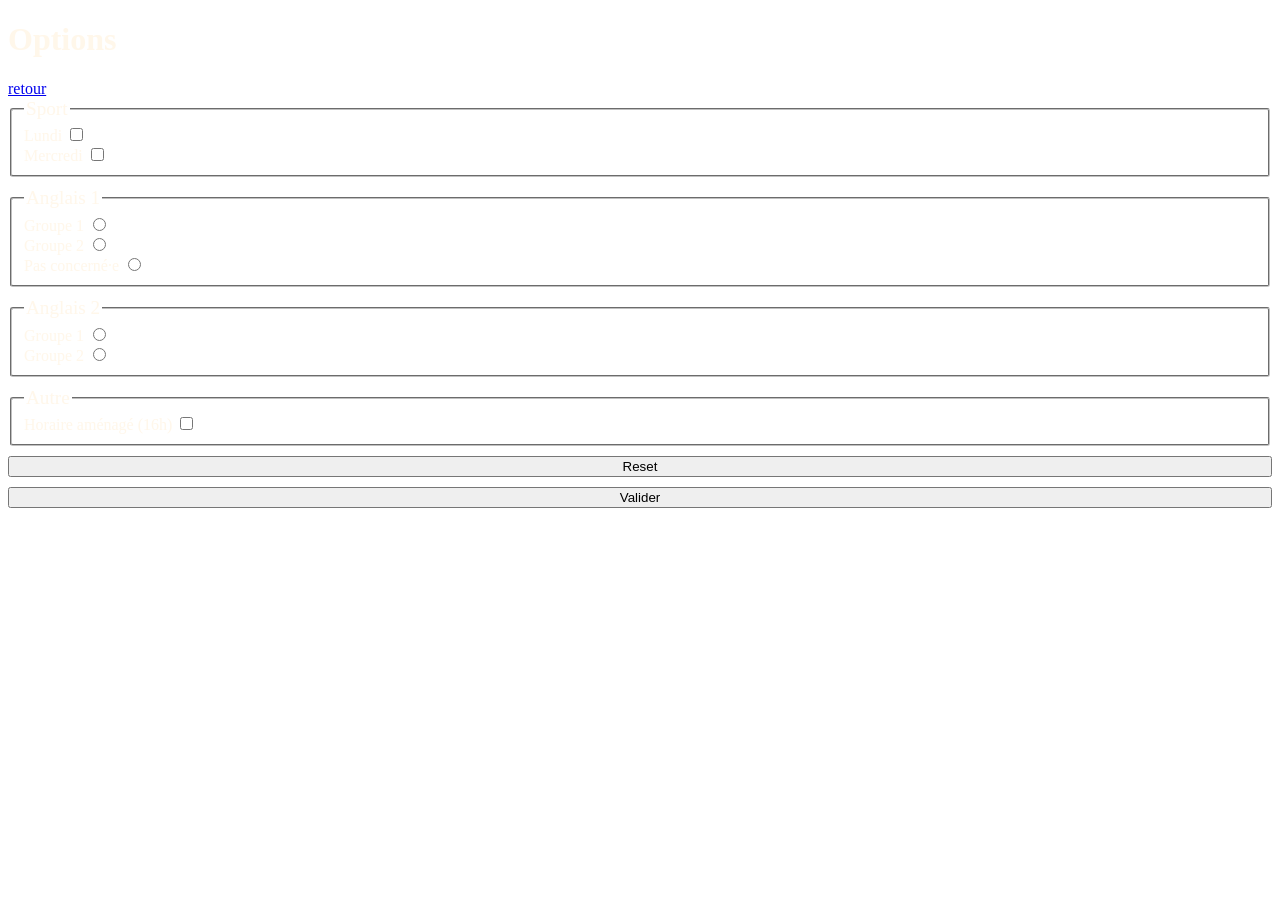
==== options.html @ dcf4f7cd "start options screen" ====
<!DOCTYPE html>
<html lang="fr">

<head>
    <meta charset="UTF-8">
    <meta name="viewport" content="width=device-width, initial-scale=1.0">
    <title>options</title>
    <link rel="stylesheet" href="style.css">
    <script src="./script.js" defer></script>
</head>

<body>
    <h1>Options</h1>

    <a href="./index.html">retour</a>

    <form action="">
        <fieldset>
            <legend>Sport</legend>
            <label for="sp_mon">Lundi
                <input type="checkbox" name="sp_mon" id="sp_mon">
            </label>
            <label for="sp_wed">Mercredi
                <input type="checkbox" name="sp_wed" id="sp_wed">
            </label>
        </fieldset>
        <fieldset>
            <legend>Anglais 1</legend>
            <label for="en_n_1">
                Groupe 1
                <input type="radio" name="en_n" value="1" id="en_n_1">
            </label>
            <label for="en_n_2">
                Groupe 2
                <input type="radio" name="en_n" value="2" id="en_n_2">
            </label>
            <label for="en_n_0">
                Pas concerné·e
                <input type="radio" name="en_n" value="0" id="en_n_0">
            </label>
        </fieldset>
        <fieldset>
            <legend>Anglais 2</legend>
            <label for="en_c_1">
                Groupe 1
                <input type="radio" name="en_c" value="1" id="en_c_1">
            </label>
            <label for="en_c_2">
                Groupe 2
                <input type="radio" name="en_c" value="2" id="en_c_2">
            </label>
        </fieldset>
        <fieldset>
            <legend>Autre</legend>
            <label for="oth_16">
                Horaire aménagé (16h)
                <input type="checkbox" name="oth_16" id="oth_16">
            </label>
        </fieldset>
        <button type="reset">Reset</button>
        <button type="button">Valider</button>
    </form>
</body>

</html>
---- style.css ----
body {

    font-family: "Comic sans MS", cursive;
    animation: bg 8s infinite alternate ease-in-out;
    color: oklch(98% 0.02 80);
}

.divsplay {
    margin-top: 35vh;
    display: flex;
    justify-content: center;
    font-size: 8rem;
    font-weight: 600;
    background-image: linear-gradient(110deg, oklch(75% 0.30 336), oklch(60% 0.3 264), oklch(75% 0.19 150), oklch(75% 0.20 108), oklch(75% 0.3 20));
    color: transparent;
    background-clip: text;
    animation: textAnim 8s infinite alternate ease-in-out;
    background-size: 600% auto;
    /* text-shadow: -4px -2px #111f; */
    filter: drop-shadow(6px 3px 0 #000b);
}

.divsplay span::selection {
    background-color: #fff8;
    color: black;
}

@keyframes textAnim {
    0% {
        background-position: 0 50%;
    }

    100% {
        background-position: 100% 50%;
    }
}

@keyframes bg {
    0% {
        background: oklch(10% 0.05 336);
    }

    25% {
        background: oklch(10% 0.05 264);
    }

    50% {
        background: oklch(10% 0.05 150);
    }

    75% {
        background: oklch(10% 0.05 108);
    }

    100% {
        background: oklch(10% 0.05 20);
        ;
    }
}

.options__button {
    position: absolute;
    top: 10px;
    left: 10px;

    svg {
        height: 80px;
        width: 80px;

        path {
            animation: opt 8s infinite alternate ease-in-out;
        }
    }
}

.options__button:hover {
    filter: drop-shadow(0 0 4px #fff8) drop-shadow(0 0 1px #fffa) brightness(1.5);
}

@keyframes opt {
    0% {
        stroke: oklch(75% 0.3 336);
    }

    25% {
        stroke: oklch(50% 0.3 264);
    }

    50% {
        stroke: oklch(75% 0.19 150);
    }

    75% {
        stroke: oklch(75% 0.2 108);
    }

    100% {
        stroke: oklch(75% 0.3 20);
        ;
    }
}

form {
    width: clamp();
    display: flex;
    flex-direction: column;
    gap: 10px;

    fieldset {
        border-radius: 3px;
        display: flex;
        flex-direction: column;

        legend {
            font-size: 1.2rem;
        }
    }
}
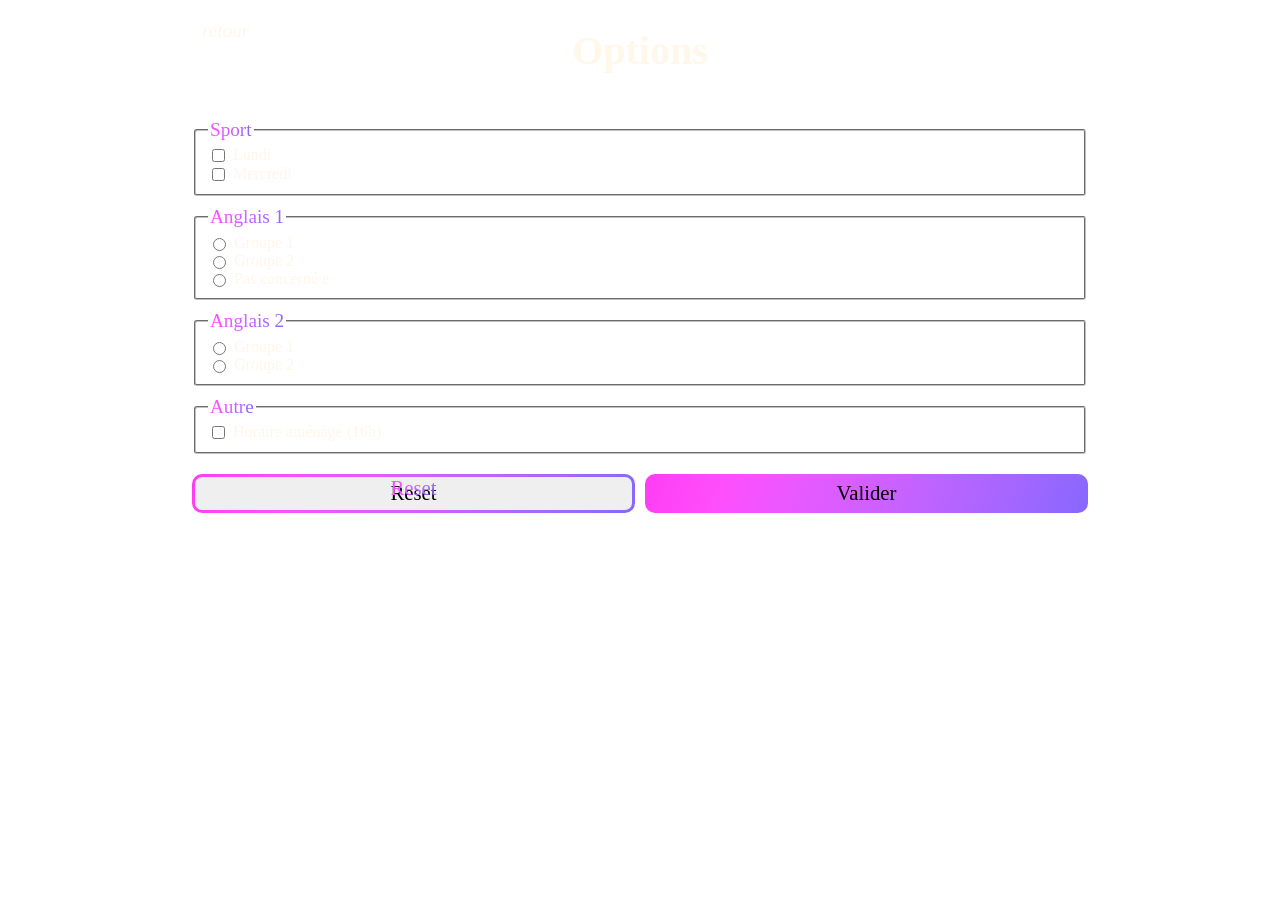
==== commit 688f061c: "settings ok" ====
--- a/options.html
+++ b/options.html
@@ -6,60 +6,63 @@
     <meta name="viewport" content="width=device-width, initial-scale=1.0">
     <title>options</title>
     <link rel="stylesheet" href="style.css">
-    <script src="./script.js" defer></script>
+    <script src="./options.js" defer></script>
 </head>
 
 <body>
-    <h1>Options</h1>
-
-    <a href="./index.html">retour</a>
-
-    <form action="">
-        <fieldset>
-            <legend>Sport</legend>
-            <label for="sp_mon">Lundi
-                <input type="checkbox" name="sp_mon" id="sp_mon">
-            </label>
-            <label for="sp_wed">Mercredi
-                <input type="checkbox" name="sp_wed" id="sp_wed">
-            </label>
-        </fieldset>
-        <fieldset>
-            <legend>Anglais 1</legend>
-            <label for="en_n_1">
-                Groupe 1
-                <input type="radio" name="en_n" value="1" id="en_n_1">
-            </label>
-            <label for="en_n_2">
-                Groupe 2
-                <input type="radio" name="en_n" value="2" id="en_n_2">
-            </label>
-            <label for="en_n_0">
-                Pas concerné·e
-                <input type="radio" name="en_n" value="0" id="en_n_0">
-            </label>
-        </fieldset>
-        <fieldset>
-            <legend>Anglais 2</legend>
-            <label for="en_c_1">
-                Groupe 1
-                <input type="radio" name="en_c" value="1" id="en_c_1">
-            </label>
-            <label for="en_c_2">
-                Groupe 2
-                <input type="radio" name="en_c" value="2" id="en_c_2">
-            </label>
-        </fieldset>
-        <fieldset>
-            <legend>Autre</legend>
-            <label for="oth_16">
-                Horaire aménagé (16h)
-                <input type="checkbox" name="oth_16" id="oth_16">
-            </label>
-        </fieldset>
-        <button type="reset">Reset</button>
-        <button type="button">Valider</button>
-    </form>
-</body>
-
-</html>+    <main class="opt__main">
+        <h1>Options</h1>
+        <a href="./index.html">retour</a>
+        
+        <form action="">
+            <fieldset>
+                <legend>Sport</legend>
+                <label for="sp_mon">Lundi
+                    <input type="checkbox" name="sp_mon" id="sp_mon" value="true">
+                </label>
+                <label for="sp_wed">Mercredi
+                    <input type="checkbox" name="sp_wed" id="sp_wed" value="true">
+                </label>
+            </fieldset>
+            <fieldset>
+                <legend>Anglais 1</legend>
+                <label for="en_n_1">
+                    Groupe 1
+                    <input type="radio" name="en_n" value="1" id="en_n_1">
+                </label>
+                <label for="en_n_2">
+                    Groupe 2
+                    <input type="radio" name="en_n" value="2" id="en_n_2">
+                </label>
+                <label for="en_n_0">
+                    Pas concerné·e
+                    <input type="radio" name="en_n" value="0" id="en_n_0">
+                </label>
+            </fieldset>
+            <fieldset>
+                <legend>Anglais 2</legend>
+                <label for="en_c_1">
+                    Groupe 1
+                    <input type="radio" name="en_c" value="1" id="en_c_1">
+                </label>
+                <label for="en_c_2">
+                    Groupe 2
+                    <input type="radio" name="en_c" value="2" id="en_c_2">
+                </label>
+            </fieldset>
+            <fieldset>
+                <legend>Autre</legend>
+                <label for="oth_16">
+                    Horaire aménagé (16h)
+                    <input type="checkbox" name="oth_16" id="oth_16" value="true">
+                </label>
+            </fieldset>
+            <div class="form__buttons">
+                <button type="button" id="resetForm">Reset</button>
+                <button type="button" id="ok">Valider</button>
+            </div>
+        </form>
+    </main>
+    </body>
+    
+    </html>
--- a/style.css
+++ b/style.css
@@ -37,23 +37,23 @@
 
 @keyframes bg {
     0% {
-        background: oklch(10% 0.05 336);
+        background-color: oklch(10% 0.05 336);
     }
 
     25% {
-        background: oklch(10% 0.05 264);
+        background-color: oklch(10% 0.05 264);
     }
 
     50% {
-        background: oklch(10% 0.05 150);
+        background-color: oklch(10% 0.05 150);
     }
 
     75% {
-        background: oklch(10% 0.05 108);
+        background-color: oklch(10% 0.05 108);
     }
 
     100% {
-        background: oklch(10% 0.05 20);
+        background-color: oklch(10% 0.05 20);
         ;
     }
 }
@@ -100,19 +100,142 @@
     }
 }
 
-form {
-    width: clamp();
-    display: flex;
-    flex-direction: column;
-    gap: 10px;
-
-    fieldset {
-        border-radius: 3px;
+.opt__main {
+    width: clamp(330px, 70vw, 1100px);
+    margin: auto;
+
+    h1 {
+        text-align: center;
+        font-size: 2.5rem;
+        margin-bottom: 45px;
+    }
+
+    a {
+        color: oklch(98% 0.02 80);
+        text-decoration: none;
+        position: absolute;
+        top: 20px;
+        margin-left: 10px;
+        ;
+        font-size: 1.2rem;
+        font-style: italic;
+    }
+
+    a:hover {
+        text-decoration: underline;
+        text-decoration-color: beige;
+        background-image: linear-gradient(110deg, oklch(75% 0.30 336), oklch(60% 0.3 264), oklch(75% 0.19 150), oklch(75% 0.20 108), oklch(75% 0.3 20));
+        color: transparent;
+        background-clip: text;
+        animation: textAnim 8s infinite alternate ease-in-out;
+        background-size: 600% auto;
+    }
+
+    form {
         display: flex;
         flex-direction: column;
-
-        legend {
-            font-size: 1.2rem;
+        gap: 10px;
+
+        fieldset {
+            border-radius: 3px;
+            display: flex;
+            flex-direction: column;
+
+            legend {
+                font-size: 1.2rem;
+                background-image: linear-gradient(110deg, oklch(75% 0.30 336), oklch(60% 0.3 264), oklch(75% 0.19 150), oklch(75% 0.20 108), oklch(75% 0.3 20));
+                color: transparent;
+                background-clip: text;
+                animation: textAnim 8s infinite alternate ease-in-out;
+                background-size: 600% auto;
+            }
+
+            label {
+                display: flex;
+                gap: 5px;
+                input {
+                    order: -1;
+                }
+                input[type='checkbox'] {
+                    border: 5px blue solid;
+                }
+            }
         }
+
+        .form__buttons {
+            margin-top: 10px;
+            display: grid;
+            grid-template-columns: 1fr 1fr;
+            gap: 10px;
+
+            button {
+                height: 2.4rem;
+                border-radius: 10px;
+                border: none;
+                font-family: "Comic Sans MS";
+                font-size: 1.3rem;
+                /* width: 50%; */
+                justify-self: stretch;
+                cursor: pointer;
+            }
+
+            #resetForm {
+                display: flex;
+                align-items: center;
+                justify-content: center;
+
+                position: relative;
+                box-sizing: border-box;
+
+                animation: bg 8s infinite alternate ease-in-out;
+                background-clip: padding-box;
+                border: solid 3px transparent;
+
+            }
+
+            #resetForm::after {
+                background-image: linear-gradient(110deg, oklch(75% 0.30 336), oklch(60% 0.3 264), oklch(75% 0.19 150), oklch(75% 0.20 108), oklch(75% 0.3 20));
+                color: transparent;
+                animation: textAnim 8s infinite alternate ease-in-out;
+                background-size: 600% auto;
+                background-clip: text;
+                content: "Reset";
+                pointer-events: none;
+                height: 105%;
+                border-radius: inherit;
+                position: absolute;
+            }
+
+            #resetForm::before {
+                content: "";
+                position: absolute;
+                top: 0;
+                right: 0;
+                bottom: 0;
+                left: 0;
+                z-index: -1;
+                margin: -3px;
+                border-radius: inherit;
+                background: linear-gradient(to right, red, orange);
+                background-image: linear-gradient(110deg, oklch(75% 0.30 336), oklch(60% 0.3 264), oklch(75% 0.19 150), oklch(75% 0.20 108), oklch(75% 0.3 20));
+                animation: textAnim 8s infinite alternate ease-in-out;
+                background-size: 600% auto;
+            }
+
+            #ok {
+                background-image: linear-gradient(110deg, oklch(75% 0.30 336), oklch(60% 0.3 264), oklch(75% 0.19 150), oklch(75% 0.20 108), oklch(75% 0.3 20));
+                animation: textAnim 8s infinite alternate ease-in-out;
+                background-size: 600% auto;
+                color: oklch(10% 0 0);
+            }
+
+            #ok:hover {
+                filter: brightness(1.2);
+            }
+
+            #resetForm:hover #resetForm::after {
+                filter: brightness(3);
+            }
+        }
     }
 }
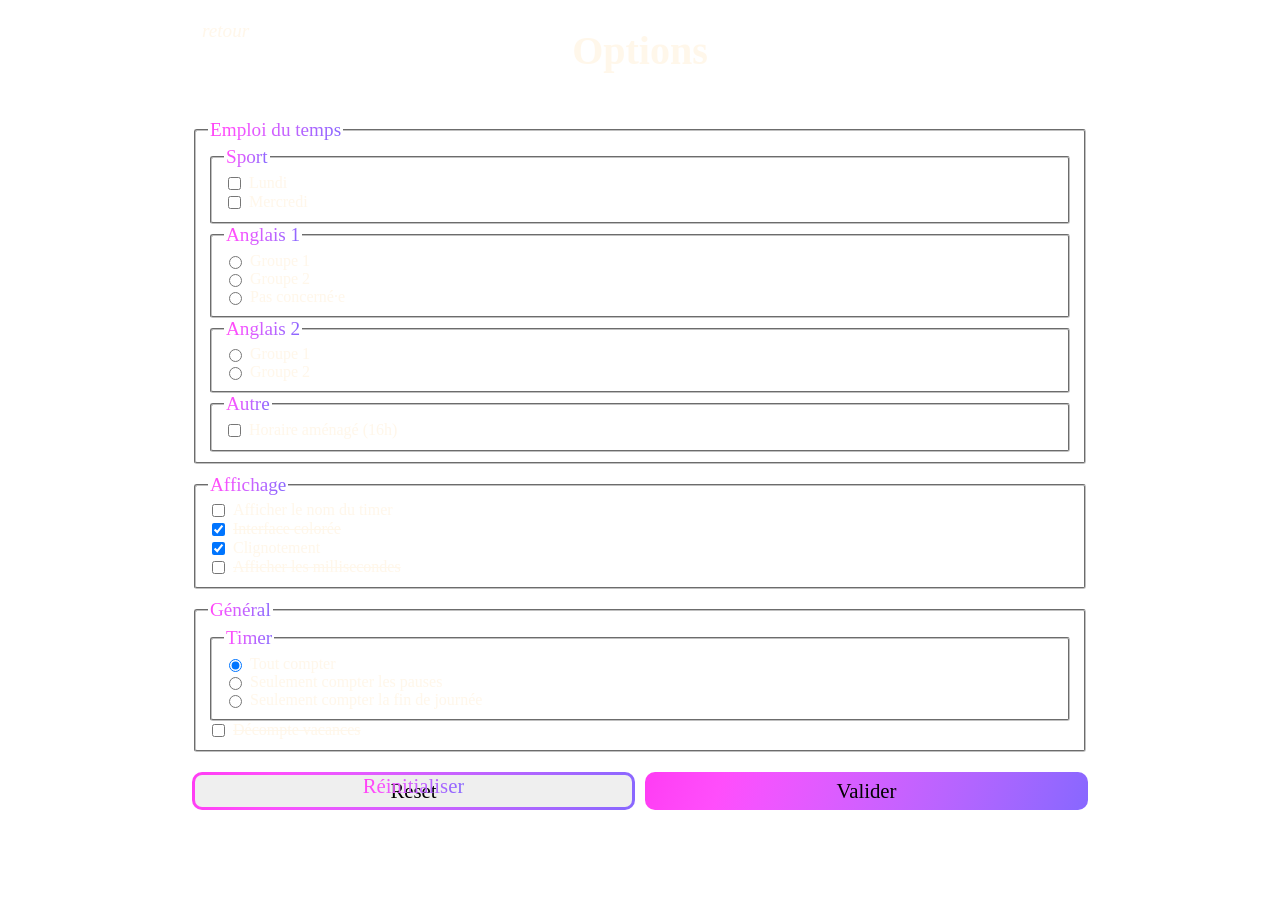
==== commit fbc70dd0: "more settings" ====
--- a/options.html
+++ b/options.html
@@ -13,56 +13,102 @@
     <main class="opt__main">
         <h1>Options</h1>
         <a href="./index.html">retour</a>
-        
+
         <form action="">
             <fieldset>
-                <legend>Sport</legend>
-                <label for="sp_mon">Lundi
-                    <input type="checkbox" name="sp_mon" id="sp_mon" value="true">
+                <legend>Emploi du temps</legend>
+                <fieldset>
+                    <legend>Sport</legend>
+                    <label for="sp_mon">Lundi
+                        <input type="checkbox" name="sch_sp_mon" id="sp_mon" value="true">
+                    </label>
+                    <label for="sp_wed">Mercredi
+                        <input type="checkbox" name="sch_sp_wed" id="sp_wed" value="true">
+                    </label>
+                </fieldset>
+                <fieldset>
+                    <legend>Anglais 1</legend>
+                    <label for="en_n_1">
+                        Groupe 1
+                        <input type="radio" name="sch_en_n" value="1" id="en_n_1">
+                    </label>
+                    <label for="en_n_2">
+                        Groupe 2
+                        <input type="radio" name="sch_en_n" value="2" id="en_n_2">
+                    </label>
+                    <label for="en_n_0">
+                        Pas concerné·e
+                        <input type="radio" name="sch_en_n" value="0" id="en_n_0">
+                    </label>
+                </fieldset>
+                <fieldset>
+                    <legend>Anglais 2</legend>
+                    <label for="en_c_1">
+                        Groupe 1
+                        <input type="radio" name="sch_en_c" value="1" id="en_c_1">
+                    </label>
+                    <label for="en_c_2">
+                        Groupe 2
+                        <input type="radio" name="sch_en_c" value="2" id="en_c_2">
+                    </label>
+                </fieldset>
+                <fieldset>
+                    <legend>Autre</legend>
+                    <label for="oth_16">
+                        Horaire aménagé (16h)
+                        <input type="checkbox" name="sch_oth_16" id="oth_16" value="true">
+                    </label>
+                </fieldset>
+            </fieldset>
+            <fieldset>
+                <legend>Affichage</legend>
+                <label for="break_name">
+                    Afficher le nom du timer
+                    <input type="checkbox" name="dis_break_name" id="break_name" value="true">
                 </label>
-                <label for="sp_wed">Mercredi
-                    <input type="checkbox" name="sp_wed" id="sp_wed" value="true">
+                <label for="color" class="not_working">
+                    Interface colorée
+                    <input type="checkbox" name="dis_color" id="color" value="true" checked>
+                </label>
+                <label for="blinking">
+                    Clignotement
+                    <input type="checkbox" name="dis_blinking" id="blinking" value="true" checked>
+                </label>
+                <label for="milliseconds" class="not_working">
+                    Afficher les millisecondes
+                    <input type="checkbox" name="dis_milliseconds" id="milliseconds" value="true">
                 </label>
             </fieldset>
             <fieldset>
-                <legend>Anglais 1</legend>
-                <label for="en_n_1">
-                    Groupe 1
-                    <input type="radio" name="en_n" value="1" id="en_n_1">
-                </label>
-                <label for="en_n_2">
-                    Groupe 2
-                    <input type="radio" name="en_n" value="2" id="en_n_2">
-                </label>
-                <label for="en_n_0">
-                    Pas concerné·e
-                    <input type="radio" name="en_n" value="0" id="en_n_0">
+                <legend>Général</legend>
+                <fieldset>
+                    <legend>Timer</legend>
+                    <label for="timer_all">
+                        Tout compter
+                        <input type="radio" name="gen_timer" id="timer_all" value="all" checked>
+                    </label>
+                    <label for="timer_brk">
+                        Seulement compter les pauses
+                        <input type="radio" name="gen_timer" id="timer_brk" value="brk">
+                    </label>
+                    <label for="timer_end">
+                        Seulement compter la fin de journée
+                        <input type="radio" name="gen_timer" id="timer_end" value="end">
+                    </label>
+                </fieldset>
+                <label for="holidays" class="not_working">
+                    Décompte vacances
+                    <input type="checkbox" name="gen_holidays" id="holidays" value="true">
                 </label>
             </fieldset>
-            <fieldset>
-                <legend>Anglais 2</legend>
-                <label for="en_c_1">
-                    Groupe 1
-                    <input type="radio" name="en_c" value="1" id="en_c_1">
-                </label>
-                <label for="en_c_2">
-                    Groupe 2
-                    <input type="radio" name="en_c" value="2" id="en_c_2">
-                </label>
-            </fieldset>
-            <fieldset>
-                <legend>Autre</legend>
-                <label for="oth_16">
-                    Horaire aménagé (16h)
-                    <input type="checkbox" name="oth_16" id="oth_16" value="true">
-                </label>
-            </fieldset>
+
+
             <div class="form__buttons">
                 <button type="button" id="resetForm">Reset</button>
                 <button type="button" id="ok">Valider</button>
             </div>
         </form>
     </main>
-    </body>
-    
-    </html>+</body>
+
+</html>
--- a/style.css
+++ b/style.css
@@ -1,14 +1,23 @@
 body {
-
     font-family: "Comic sans MS", cursive;
     animation: bg 8s infinite alternate ease-in-out;
     color: oklch(98% 0.02 80);
-}
-
-.divsplay {
-    margin-top: 35vh;
+    overflow: hidden;
+}
+
+.timer__main {
     display: flex;
     justify-content: center;
+    align-items: center;
+    flex-direction: column;
+    height: 98vh;
+}
+
+.timer__label {
+    font-size: 4rem;
+}
+
+.divsplay {
     font-size: 8rem;
     font-weight: 600;
     background-image: linear-gradient(110deg, oklch(75% 0.30 336), oklch(60% 0.3 264), oklch(75% 0.19 150), oklch(75% 0.20 108), oklch(75% 0.3 20));
@@ -58,6 +67,19 @@
     }
 }
 
+.bg-alert {
+    animation: bg-alert 0.2s 50 forwards;
+}
+
+@keyframes bg-alert {
+    0% {
+        background-color: #eee;
+    }
+    100% {
+        background-color: #111;
+    }
+}
+
 .options__button {
     position: absolute;
     top: 10px;
@@ -122,8 +144,6 @@
     }
 
     a:hover {
-        text-decoration: underline;
-        text-decoration-color: beige;
         background-image: linear-gradient(110deg, oklch(75% 0.30 336), oklch(60% 0.3 264), oklch(75% 0.19 150), oklch(75% 0.20 108), oklch(75% 0.3 20));
         color: transparent;
         background-clip: text;
@@ -199,7 +219,7 @@
                 animation: textAnim 8s infinite alternate ease-in-out;
                 background-size: 600% auto;
                 background-clip: text;
-                content: "Reset";
+                content: "Réinitialiser";
                 pointer-events: none;
                 height: 105%;
                 border-radius: inherit;
@@ -238,4 +258,8 @@
             }
         }
     }
+}
+
+.not_working {
+    text-decoration: line-through;
 }
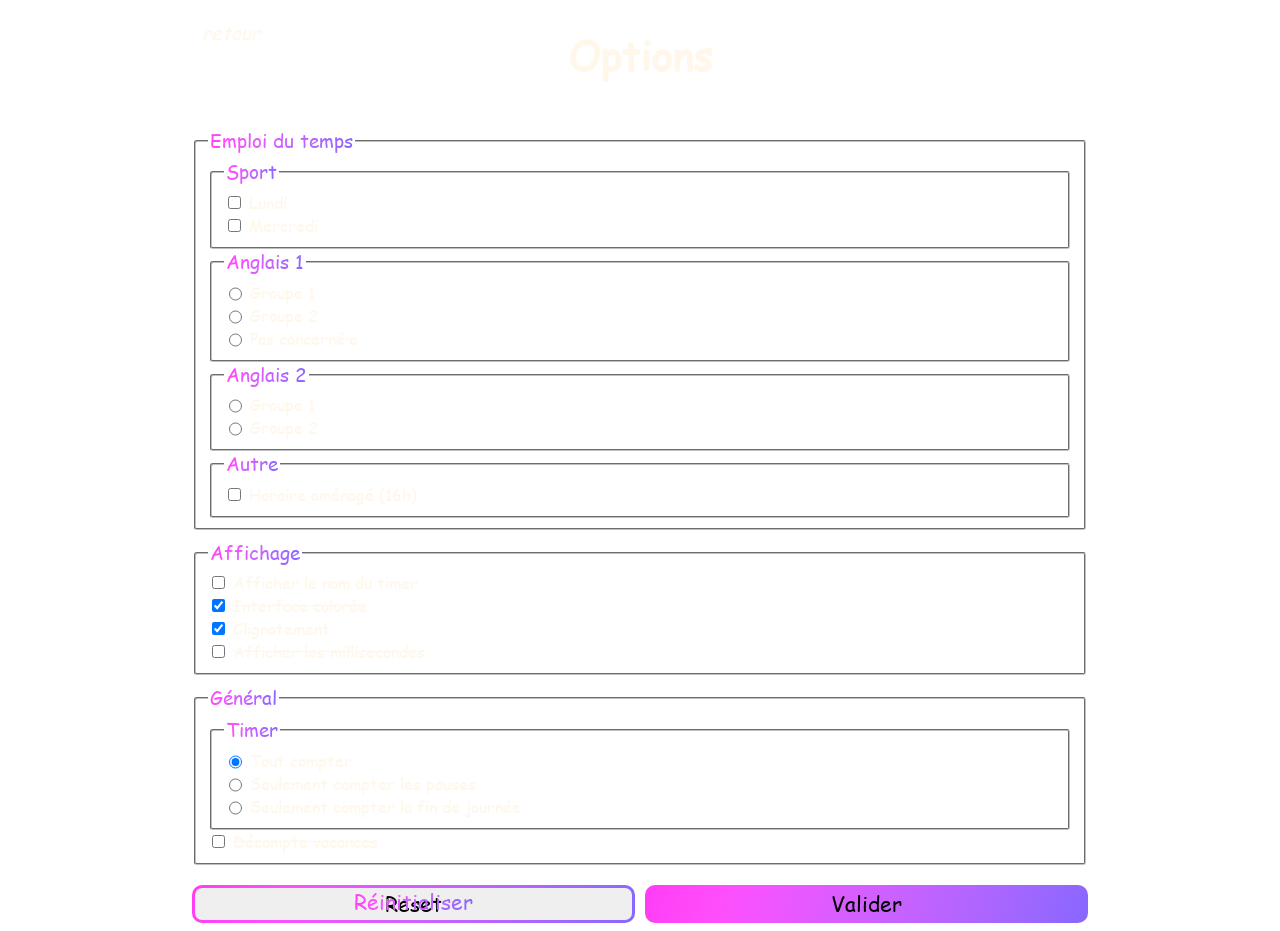
==== commit db478c7f: "cleanup + return to index on settings validation" ====
--- a/options.html
+++ b/options.html
@@ -12,7 +12,9 @@
 <body>
     <main class="opt__main">
         <h1>Options</h1>
-        <a href="./index.html">retour</a>
+        <nav>
+            <a href="./index.html" id="back">retour</a>
+        </nav>
 
         <form action="">
             <fieldset>
--- a/style.css
+++ b/style.css
@@ -1,7 +1,15 @@
+@font-face {
+    font-family: "comic";
+    src: url(./assets/fonts/ComicSansMS3.ttf);
+}
+
 body {
-    font-family: "Comic sans MS", cursive;
+    font-family: "comic", sans-serif;
     animation: bg 8s infinite alternate ease-in-out;
     color: oklch(98% 0.02 80);
+}
+
+.index__body {
     overflow: hidden;
 }
 
@@ -192,7 +200,7 @@
                 height: 2.4rem;
                 border-radius: 10px;
                 border: none;
-                font-family: "Comic Sans MS";
+                font-family: "comic", sans-serif;
                 font-size: 1.3rem;
                 /* width: 50%; */
                 justify-self: stretch;
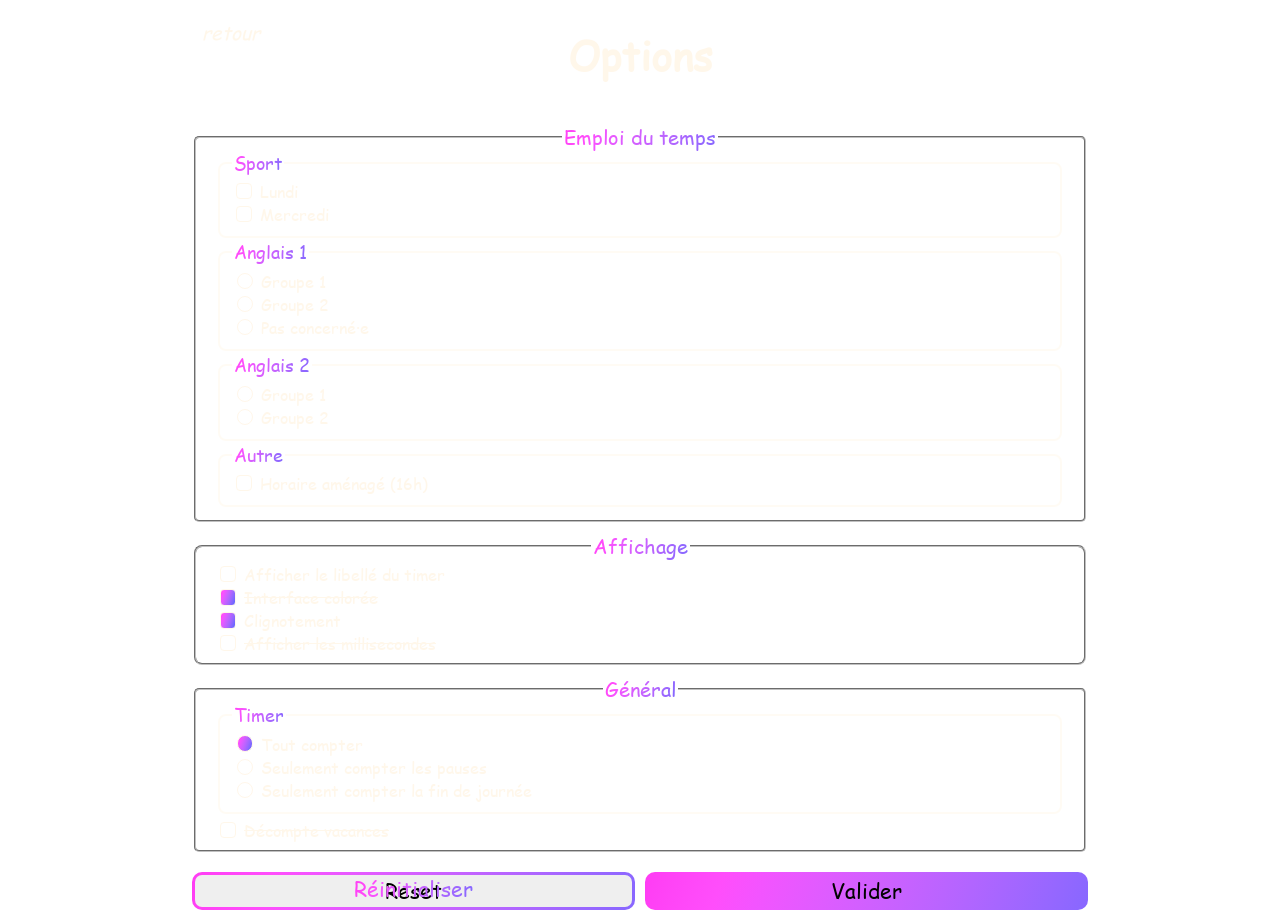
==== commit 2c507ea2: "tweak: "nom du timer" > "libellé du timer"" ====
--- a/options.html
+++ b/options.html
@@ -65,7 +65,7 @@
             <fieldset>
                 <legend>Affichage</legend>
                 <label for="break_name">
-                    Afficher le nom du timer
+                    Afficher le libellé du timer
                     <input type="checkbox" name="dis_break_name" id="break_name" value="true">
                 </label>
                 <label for="color" class="not_working">
--- a/style.css
+++ b/style.css
@@ -1,3 +1,7 @@
+:root {
+    --txt-color: oklch(98% 0.02 80);
+}
+
 @font-face {
     font-family: "comic";
     src: url(./assets/fonts/ComicSansMS3.ttf);
@@ -6,7 +10,7 @@
 body {
     font-family: "comic", sans-serif;
     animation: bg 8s infinite alternate ease-in-out;
-    color: oklch(98% 0.02 80);
+    color: var(--txt-color);
 }
 
 .index__body {
@@ -33,8 +37,13 @@
     background-clip: text;
     animation: textAnim 8s infinite alternate ease-in-out;
     background-size: 600% auto;
-    /* text-shadow: -4px -2px #111f; */
     filter: drop-shadow(6px 3px 0 #000b);
+
+    .digit {
+        display: inline-block;
+        width: 1ch;
+        text-align: center;
+    }
 }
 
 .divsplay span::selection {
@@ -83,12 +92,14 @@
     0% {
         background-color: #eee;
     }
+
     100% {
         background-color: #111;
     }
 }
 
-.options__button {
+.options__button,
+#ttBtn {
     position: absolute;
     top: 10px;
     left: 10px;
@@ -97,13 +108,35 @@
         height: 80px;
         width: 80px;
 
-        path {
+        path,
+        line,
+        circle,
+        polyline {
             animation: opt 8s infinite alternate ease-in-out;
         }
     }
 }
 
-.options__button:hover {
+#ttBtn {
+    background: none;
+    border: none;
+    cursor: pointer;
+
+    svg {
+        height: 75px;
+
+        * {
+            stroke-width: 5px;
+        }
+    }
+}
+
+#ttBtn {
+    left: 100px;
+}
+
+.options__button:hover,
+#ttBtn:hover {
     filter: drop-shadow(0 0 4px #fff8) drop-shadow(0 0 1px #fffa) brightness(1.5);
 }
 
@@ -137,16 +170,15 @@
     h1 {
         text-align: center;
         font-size: 2.5rem;
-        margin-bottom: 45px;
+        margin-bottom: 40px;
     }
 
     a {
-        color: oklch(98% 0.02 80);
+        color: var(--txt-color);
         text-decoration: none;
         position: absolute;
         top: 20px;
         margin-left: 10px;
-        ;
         font-size: 1.2rem;
         font-style: italic;
     }
@@ -164,29 +196,98 @@
         flex-direction: column;
         gap: 10px;
 
+        &>fieldset {
+            padding: 3px 20px 8px;
+        }
+
         fieldset {
-            border-radius: 3px;
+            border-radius: 5px;
             display: flex;
             flex-direction: column;
 
+            &:not(:has(fieldset)) {
+                border-radius: 8px;
+            }
+
             legend {
-                font-size: 1.2rem;
+                font-size: 1.25rem;
                 background-image: linear-gradient(110deg, oklch(75% 0.30 336), oklch(60% 0.3 264), oklch(75% 0.19 150), oklch(75% 0.20 108), oklch(75% 0.3 20));
                 color: transparent;
                 background-clip: text;
                 animation: textAnim 8s infinite alternate ease-in-out;
                 background-size: 600% auto;
+                margin: 0 auto;
+            }
+
+            fieldset {
+                margin-bottom: 5px;
+                margin-top: -3px;
+                border: 2px solid oklch(98% 0.02 80 / 0.5);
+
+                legend {
+                    font-size: 1.1rem;
+                    margin: 0;
+                }
             }
 
             label {
                 display: flex;
+                flex-wrap: wrap;
                 gap: 5px;
+
                 input {
                     order: -1;
-                }
+
+                    appearance: none;
+                    border: 1px solid var(--txt-color);
+                    width: 1.2em;
+                    height: 1.2em;
+                    display: grid;
+                    place-items: center;
+                }
+
                 input[type='checkbox'] {
-                    border: 5px blue solid;
-                }
+                    border-radius: 4px;
+                }
+
+                input[type='radio'] {
+                    border-radius: 50%;
+                }
+
+                input::before {
+                    content: "";
+                    display: block;
+                    position: absolute;
+                    height: 1.1em;
+                    width: 1.1em;
+                    scale: 0;
+                    border-radius: inherit;
+                    background-image: linear-gradient(110deg, oklch(75% 0.30 336), oklch(60% 0.3 264), oklch(75% 0.19 150), oklch(75% 0.20 108), oklch(75% 0.3 20));
+                    animation: textAnim 8s infinite alternate ease-in-out;
+                    background-size: 600% auto;
+                    transition: 0.1s ease-in-out;
+                }
+
+                input:checked::before {
+                    border: 1px solid var(--txt-color);
+                    scale: 1;
+                }
+            }
+
+            label:hover {
+                text-decoration: underline;
+            }
+
+        }
+
+        fieldset:hover:not(:has(fieldset:hover)) {
+            background-image: linear-gradient(110deg, oklch(25% 0.30 336), oklch(25% 0.3 264), oklch(25% 0.19 150), oklch(25% 0.20 108), oklch(25% 0.3 20));
+            animation: textAnim 4s infinite alternate ease-in-out;
+            background-size: 600% auto;
+            background: #fff2;
+
+            fieldset {
+                animation: bg 8s infinite alternate ease-in-out;
             }
         }
 
@@ -268,6 +369,108 @@
     }
 }
 
+dialog {
+    background: rgba(70, 67, 67, 0.48);
+    border-radius: 16px;
+    box-shadow: 0 4px 30px rgba(0, 0, 0, 0.1);
+    backdrop-filter: blur(7.8px);
+    border: 1px solid rgba(151, 143, 143, 0.24);
+    padding: 20px;
+
+    table {
+        color: var(--txt-color);
+        text-shadow: 1px 1px 0 #0008, -1px 1px 0 #0008, 1px -1px 0 #0008, -1px -1px 0 #0008;
+        letter-spacing: 0.5px;
+        font-size: 1.03rem;
+        border-spacing: 4px 2px;
+
+        thead {
+            text-transform: uppercase;
+            font-size: 1.07rem;
+
+            th {
+                animation: bg 8s alternate infinite ease-in-out;
+            }
+
+            .today span {
+                background-image: linear-gradient(110deg, oklch(75% 0.30 336), oklch(60% 0.3 264), oklch(75% 0.19 150), oklch(75% 0.20 108), oklch(75% 0.3 20));
+                color: transparent;
+                background-clip: text;
+                animation: textAnim 8s infinite alternate ease-in-out;
+                background-size: 600% auto;
+                text-shadow: none;
+            }
+        }
+
+        tr {
+            height: 1em;
+        }
+
+        th,
+        td {
+            width: 16ch;
+            text-align: center;
+            border-radius: 8px;
+        }
+
+        .pauseMatin,
+        .pauseAprem {
+            background: oklch(60% .18 140);
+        }
+
+        .pauseRepas {
+            background: oklch(60% .18 20);
+        }
+
+        .sport {
+            background: oklch(60% .18 280);
+        }
+
+        .anglais {
+            background: oklch(75% .18 75);
+        }
+
+        .main {
+            background: oklch(60% .18 200);
+        }
+
+        .past {
+            filter: saturate(0.1);
+        }
+
+        .now {
+            background-image: linear-gradient(110deg, oklch(75% 0.30 336), oklch(60% 0.3 264), oklch(75% 0.19 150), oklch(75% 0.20 108), oklch(75% 0.3 20));
+            animation: textAnim 8s infinite alternate ease-in-out;
+            background-size: 600% auto;
+        }
+    }
+}
+
+dialog::backdrop {
+    backdrop-filter: blur(1px);
+    background-color: oklch(5% 0 0 / 0.1);
+}
+
 .not_working {
-    text-decoration: line-through;
+    text-decoration: line-through !important;
+}
+
+@media (max-width:768px) {
+    .divsplay {
+        font-size: 5rem;
+    }
+
+    form>fieldset {
+        padding: 10px !important;
+    }
+
+    dialog table {
+        font-size: 0.85rem;
+        thead {
+            font-size: 0.8rem;
+        }
+        td {
+            width: 12ch;
+        }
+    }
 }
